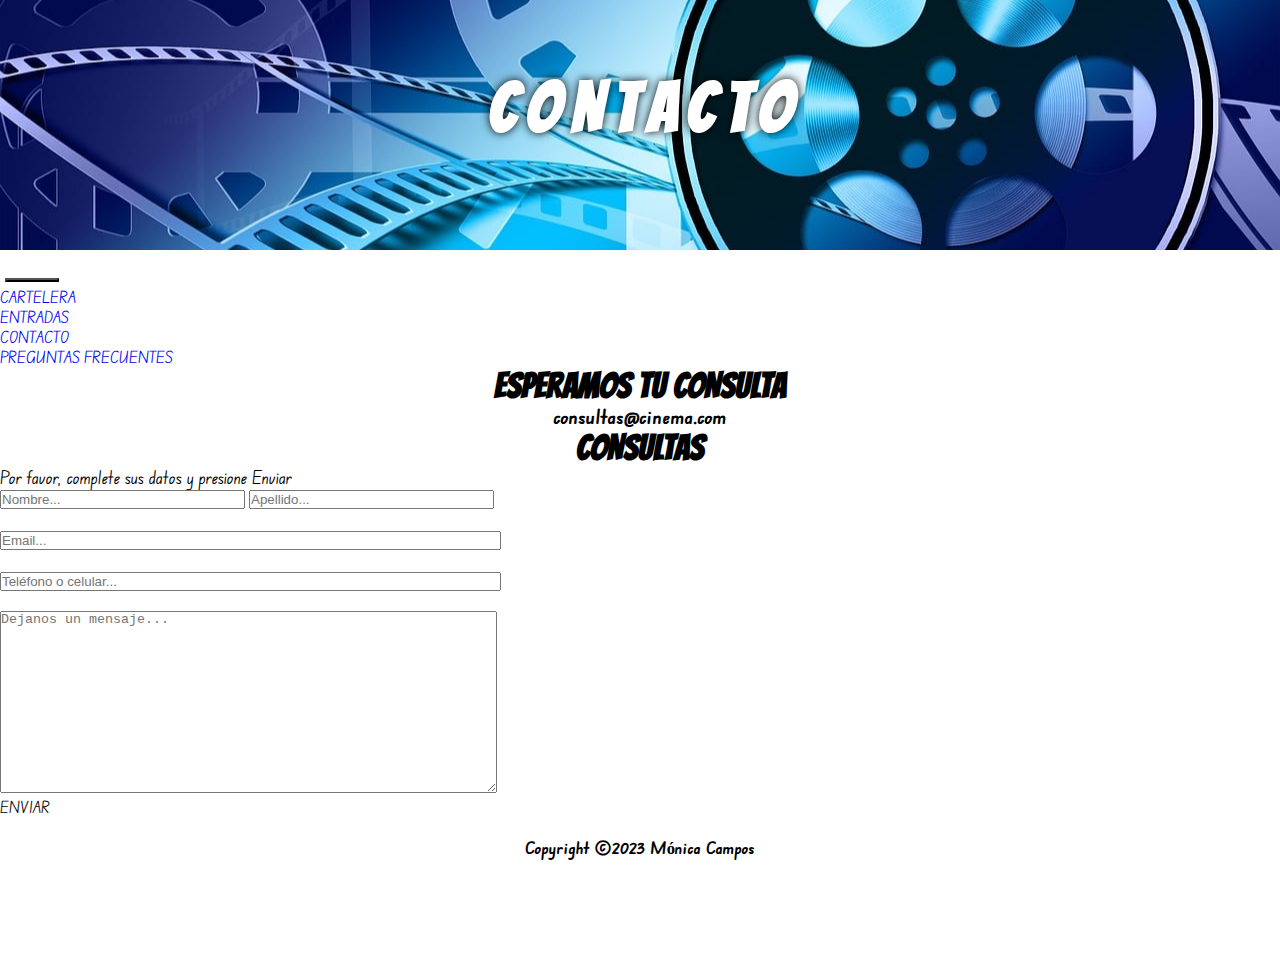
==== pages/contacto.html @ 8d7c49da "Tercera versión" ====
<!DOCTYPE html>
<html lang="es">

<head>
    <meta charset="UTF-8" />
    <meta http-equiv="X-UA-Compatible" content="IE=edge" />
    <meta name="viewport" content="width=device-width, initial-scale=1.0" />
    <link rel="shortcut icon" href="../asset/img/favicon.ico" type="image/x-icon" />
    <link rel="stylesheet" href="https://cdnjs.cloudflare.com/ajax/libs/font-awesome/6.3.0/css/all.min.css"
        integrity="sha512-SzlrxWUlpfuzQ+pcUCosxcglQRNAq/DZjVsC0lE40xsADsfeQoEypE+enwcOiGjk/bSuGGKHEyjSoQ1zVisanQ=="
        crossorigin="anonymous" referrerpolicy="no-referrer" />
    <link rel="stylesheet" href="https://cdn.jsdelivr.net/npm/bootstrap@4.6.2/dist/css/bootstrap.min.css"
        integrity="sha384-xOolHFLEh07PJGoPkLv1IbcEPTNtaed2xpHsD9ESMhqIYd0nLMwNLD69Npy4HI+N" crossorigin="anonymous" />
    <link rel="stylesheet" href="../css/style.css" />
    <title>CINEMA</title>
</head>

<body>
    <header>
        <div class="jumbotrom portada" id="goTop">
            <h1>CONTACTO</h1>
        </div>
    </header>
    <main>
        <nav class="navbar navbar-expand-md bg-dark navbar-dark">
            <a class="navbar-brand" href="../pages/login.html" data-toggle="popover" data-trigger="focus" title="Login"
                data-content="Ingresa con tu usuario para adquirir la entrada"><i class="fa-solid fa-user"></i></a>
            <button class="navbar-toggler" type="button" data-toggle="collapse" data-target="#collapsibleNavbar">
                <span class="navbar-toggler-icon"></span>
            </button>
            <div class="collapse navbar-collapse" id="collapsibleNavbar">
                <ul class="navbar-nav">
                    <li class="nav-item">
                        <a class="nav-link" href="../index.html">Cartelera</a>
                    </li>
                    <li class="nav-item">
                        <a class="nav-link" href="../pages/entradas.html">Entradas</a>
                    </li>
                    <li class="nav-item">
                        <a class="nav-link disabled" href="../pages/contacto.html">Contacto</a>
                    </li>
                    <li class="nav-item">
                        <a class="nav-link" href="../pages/preguntas.html">Preguntas frecuentes</a>
                    </li>
                </ul>
            </div>
        </nav>
        <div class="container justify-content-center">
            <div class="row">
                <div class="col-12">
                    <div class="card">
                        <h2>ESPERAMOS TU CONSULTA</h2>
                        <i class="fa-sharp fa-regular fa-envelope"></i>
                        <h4><strong>consultas@cinema.com</strong></h4>
                        <div class="card-header">
                            <h2>CONSULTAS</h2>
                            <p>Por favor, complete sus datos y presione Enviar</p>
                        </div>
                        <div class="card-body">
                            <form>
                                <input name="nombre" size="28" type="text" PlaceHolder="Nombre..." />
                                <input name="apellido" size="28" type="text" PlaceHolder="Apellido..." /><br><br>
                                <input name="email" size="60" type="text" PlaceHolder="Email..." /><br><br>
                                <input name="celular" size="60" type="text" PlaceHolder="Teléfono o celular..." /><br><br>
                                <textarea name="mensaje" rows="12" cols="60" PlaceHolder="Dejanos un mensaje..."></textarea>
                            </form>
                        </div>
                        <div class="card-footer">
                            <a class="btn btn-dark">ENVIAR</a>
                        </div>
                    </div>
                </div>
            </div>
        </div>
    </main>

    <!--inicio footer-->
    <footer class="container-fluid bg-dark text-light">
        <div class="row">
            <div class="col-12">
                <a href="https://www.facebook.com/" target="_blank">
                    <i class="fa-brands fa-facebook"></i>
                </a>
                <a href="https://www.instagram.com/" target="_blank">
                    <i class="fa-brands fa-instagram"></i>
                </a>
                <a href="https://www.tiktok.com/es/" target="_blank">
                    <i class="fa-brands fa-tiktok"></i>
                </a>
                <a href="https://twitter.com/?lang=es" target="_blank">
                    <i class="fa-brands fa-twitter"></i>
                </a>
            </div>
        </div>
        <div class="col-12">
            <h5>Copyright ©2023 Mónica Campos</h5>
        </div>
        </div>
        </div>
        <div class="container justify-content-center">
            <div class="row">
                <div class="col-12">
                    <a href="#goTop" class="imgGoTop">
                        <i class="fa-solid fa-chevron-up"></i>
                    </a>
                </div>
            </div>
        </div>
    </footer>
    <!--fin footer-->
    <script src="https://cdn.jsdelivr.net/npm/jquery@3.5.1/dist/jquery.slim.min.js"
        integrity="sha384-DfXdz2htPH0lsSSs5nCTpuj/zy4C+OGpamoFVy38MVBnE+IbbVYUew+OrCXaRkfj" crossorigin="anonymous">
    </script>
    <script src="https://cdn.jsdelivr.net/npm/popper.js@1.16.1/dist/umd/popper.min.js"
        integrity="sha384-9/reFTGAW83EW2RDu2S0VKaIzap3H66lZH81PoYlFhbGU+6BZp6G7niu735Sk7lN" crossorigin="anonymous">
    </script>
    <script src="https://cdn.jsdelivr.net/npm/bootstrap@4.6.2/dist/js/bootstrap.min.js"
        integrity="sha384-+sLIOodYLS7CIrQpBjl+C7nPvqq+FbNUBDunl/OZv93DB7Ln/533i8e/mZXLi/P+" crossorigin="anonymous">
    </script>
    <script src="./js/peliculas.js"></script>
</body>

</html>
---- css/style.css ----
* {
    margin: 0;
    padding: 0;
    box-sizing: border-box;
}

@font-face {
    font-family: "Bangers";
    src: url("../asset/fonts/Bangers-Regular.ttf");
}
@font-face {
    font-family: "Cookie";
    src: url("../asset/fonts/Cookie-Regular.ttf");
}
@font-face {
    font-family: "Edu";
    src: url("../asset/fonts/EduNSWACTFoundation-VariableFont_wght.ttf");
}


/* Estilos generales */
body {
    font-family: "Edu";
    margin: 0;
    padding: 0;
}

h1 {
    font-family: "Bangers";
    font-size: 70px;
    text-transform: uppercase;
    letter-spacing: 10px;
    text-align: center;
    padding-top: 60px;
}
h2 {
    font-family: "Bangers";
    font-size: 35px;
    text-transform: uppercase;
    text-align: center;
}
h3 {
    font-family: "Bangers";
    font-size: 20px;
    text-align: center;
    text-transform: uppercase;
}
h4 {
    font-family: "Edu";
    font-size: 20px;
    text-align: center;
}
p {
    font-family: "Edu";
    font-size: 18px;
}
img {
    align-self: center;
}
header {
    display: flex;
    justify-content: center;
    align-items: center;
    color: white;
}

button {
    font-family: "Edu";
    text-transform: uppercase;
    font-size: 12px;
    background-color: black;
    color: white;
    padding: 0 25px;
    margin: 5px;
}
button:hover {
    transform: scale(1.05);
    transition: all 0.9s;
    background-color: grey;
}

a {
    text-decoration: none;
}

a .btn {
    display: flex;
    justify-content: center;
}

nav a {
    text-transform: uppercase;
}
nav a:hover {
    transform: scale(1.02);
    transition: all 0.5s;
}
nav a img:hover {
    transform: scale(1.1);
    transition: all 0.5s;
}
.navbar-brand:hover {
    color: white;
    transform: scale(1.05);
    transition: all 0.5s;
}

.media img{
    width: 90px;
    height: 150px;
}
.media .media-body h4 {
    text-align: left;
}
.media .media-body h2 {
    text-align: left;
}
.media .media-body h3 {
    text-align: left;
}


.card-body ul li {
    text-decoration: none;
    text-align: center;
}
footer {
    color: #000;
    text-align: center;
    font-size: 20px;
    height: 150px;
    padding-top: 20px;
}

footer i {
    font-size: 30px;
    color: grey;
    letter-spacing: 30px;
}

footer i:hover {
    color: white;
    transform: scale(1.05);
    transition: all 0.9s;
}
i {
    font-size: 30px;
    color: grey;
    letter-spacing: 30px;
}
i:hover {
    color: black;
    transform: scale(1.05);
    transition: all 0.9s;
}

.imgGoTop {
    font-size: 40px;
    color: black;
    position: fixed;
    bottom: 10px;
    /* right: 500px; */
    width: 30px;
    height: 30px;
}

.portada {
    background-color: grey;
    background-image: url("../asset/img/banner.jpg");
    background-repeat: no-repeat; 
    background-size: cover;
    background-position: center;
    width: 100%;
    height: 250px;
    padding: 10px 0 5px 10px;
    color: white;
    text-shadow: 0 0 10px black; 
}
.sinopsis {
    background-color: grey;
    background-image: url("../asset/img/banner.jpg");
    background-repeat: no-repeat; 
    background-size: cover;
    background-position: center;
    width: 100%;
    height: 250px;
    padding: 10px 0 5px 10px;
    color: white;
    text-shadow: 0 0 10px black; 
    margin-top: 10px;

}
.card img {
    width: 240px;
    height: 320px;
}

iframe {
    align-self: center;
    width: 100%;
    height: 550px;
}

.container-fluid .row .col-12 {
    padding: 0px;
}

/* Formulario de búsqueda */
.busqueda-form {
    display: flex;
    justify-content: center;
    margin: 20px;
}

.busqueda-form input[type="text"] {
    width: 300px;
    padding: 10px;
    border: none;
    border-radius: 5px;
    box-shadow: 0 0 10px rgba(0, 0, 0, 0.1);
}

.busqueda-form button {
    margin-left: 10px;
    padding: 10px;
    border: none;
    border-radius: 5px;
    background-color: #333;
    color: white;
}

.card p {
    align-self: center;
}

.card i {
    align-self: center;
}
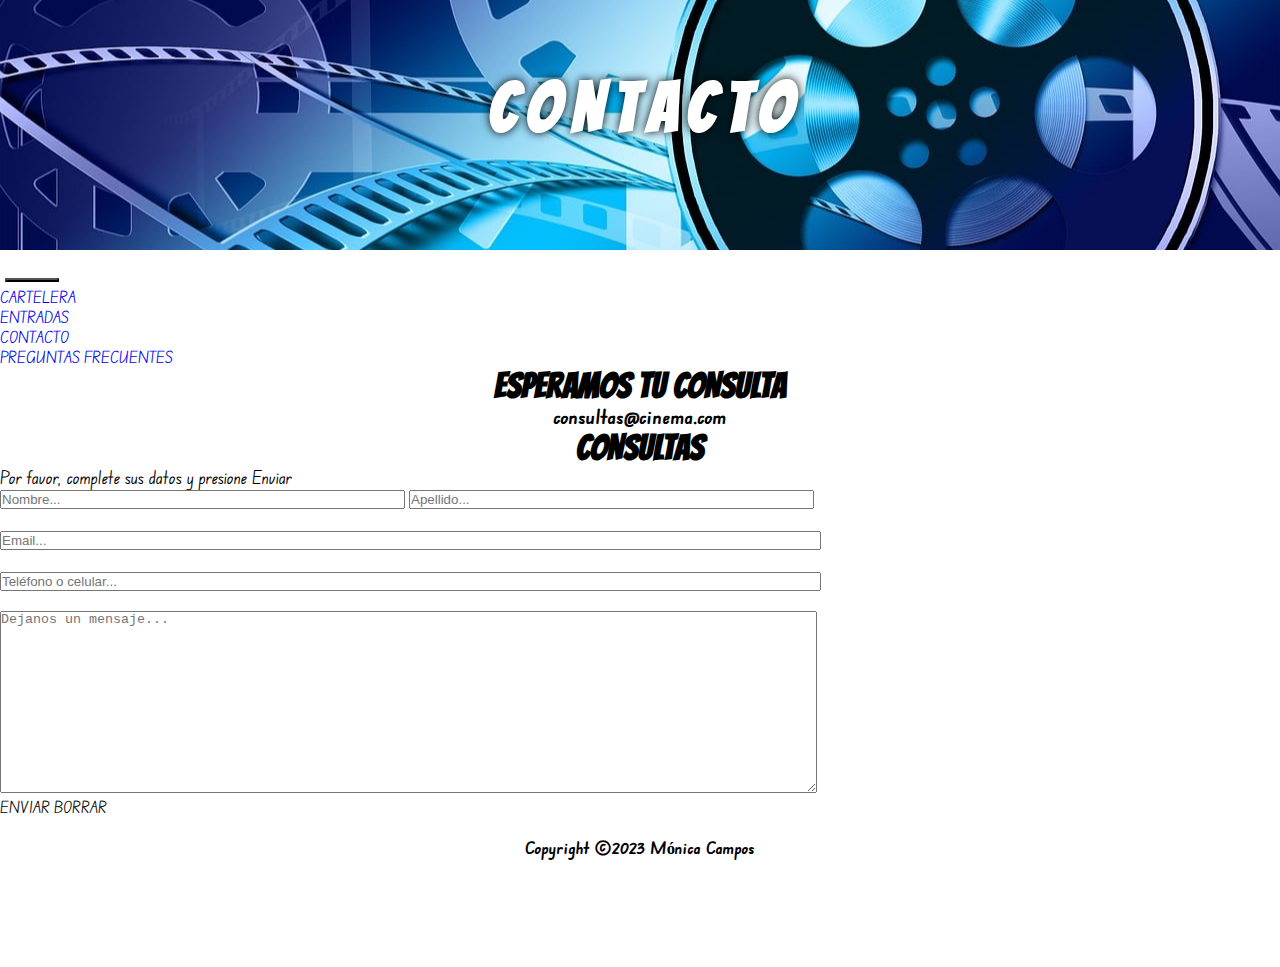
==== commit cdcf7b42: "Quinta versión, estetica" ====
--- a/pages/contacto.html
+++ b/pages/contacto.html
@@ -5,7 +5,7 @@
     <meta charset="UTF-8" />
     <meta http-equiv="X-UA-Compatible" content="IE=edge" />
     <meta name="viewport" content="width=device-width, initial-scale=1.0" />
-    <link rel="shortcut icon" href="../asset/img/favicon.ico" type="image/x-icon" />
+    <link rel="shortcut icon" href="../asset/img/favicon.png" type="image/x-icon" />
     <link rel="stylesheet" href="https://cdnjs.cloudflare.com/ajax/libs/font-awesome/6.3.0/css/all.min.css"
         integrity="sha512-SzlrxWUlpfuzQ+pcUCosxcglQRNAq/DZjVsC0lE40xsADsfeQoEypE+enwcOiGjk/bSuGGKHEyjSoQ1zVisanQ=="
         crossorigin="anonymous" referrerpolicy="no-referrer" />
@@ -58,15 +58,16 @@
                         </div>
                         <div class="card-body">
                             <form>
-                                <input name="nombre" size="28" type="text" PlaceHolder="Nombre..." />
-                                <input name="apellido" size="28" type="text" PlaceHolder="Apellido..." /><br><br>
-                                <input name="email" size="60" type="text" PlaceHolder="Email..." /><br><br>
-                                <input name="celular" size="60" type="text" PlaceHolder="Teléfono o celular..." /><br><br>
-                                <textarea name="mensaje" rows="12" cols="60" PlaceHolder="Dejanos un mensaje..."></textarea>
+                                <input name="nombre" size="48" type="text" PlaceHolder="Nombre..." />
+                                <input name="apellido" size="48" type="text" PlaceHolder="Apellido..." /><br><br>
+                                <input name="email" size="100" type="text" PlaceHolder="Email..." /><br><br>
+                                <input name="celular" size="100" type="text" PlaceHolder="Teléfono o celular..." /><br><br>
+                                <textarea name="mensaje" rows="12" cols="100" PlaceHolder="Dejanos un mensaje..."></textarea>
                             </form>
                         </div>
                         <div class="card-footer">
                             <a class="btn btn-dark">ENVIAR</a>
+                            <a class="btn btn-dark">BORRAR</a>
                         </div>
                     </div>
                 </div>
--- a/css/style.css
+++ b/css/style.css
@@ -235,4 +235,11 @@
 
 .card i {
     align-self: center;
+}
+
+.ticket {
+    display: flex;
+    flex-direction: column; 
+    align-items: center;
+    padding: 5px 0;
 }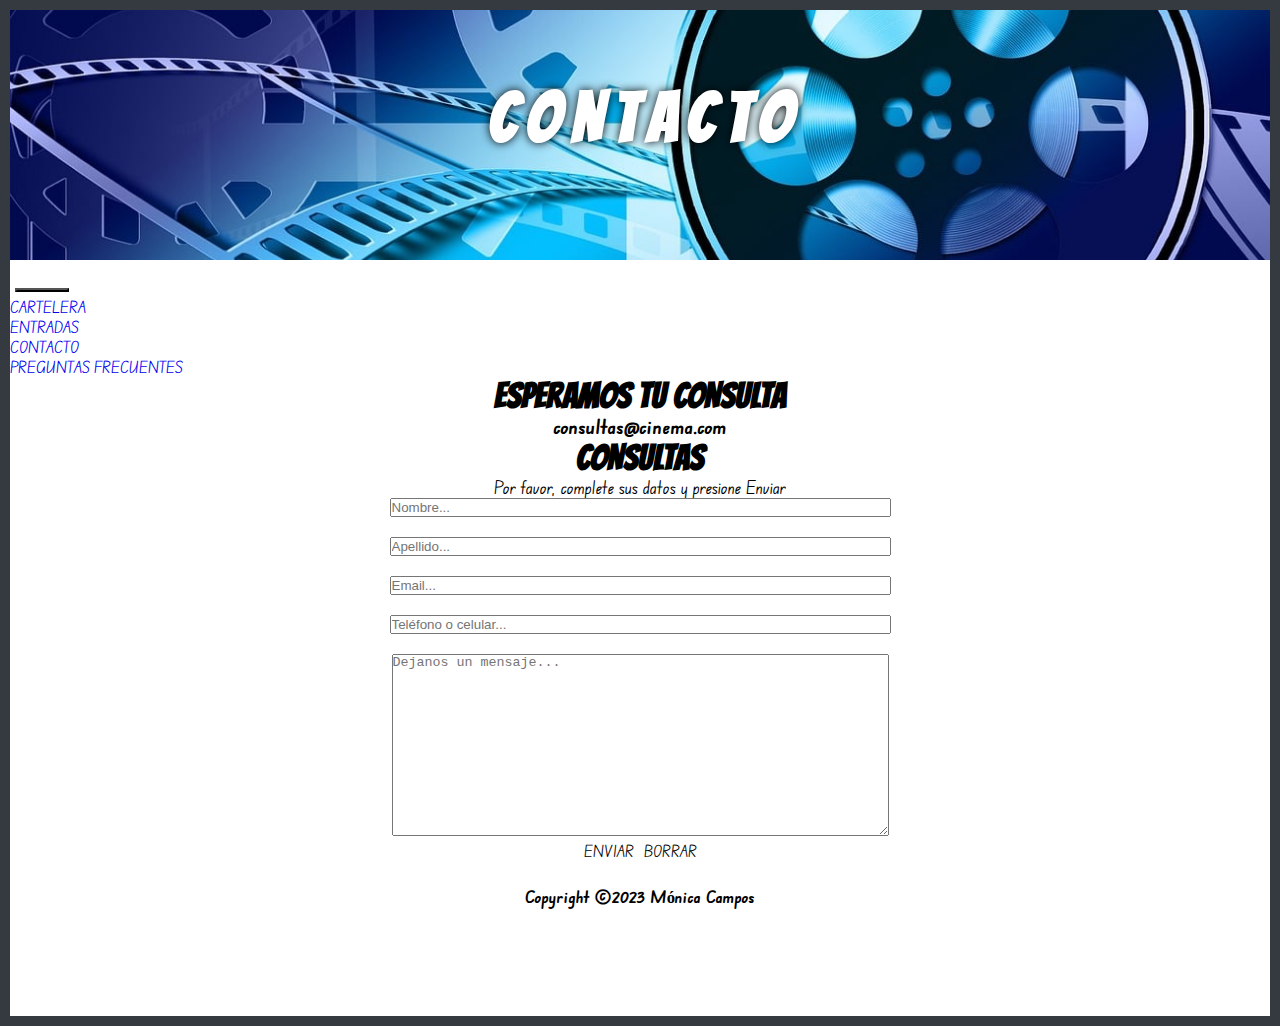
==== commit 76435ff7: "Versión final, con responsive design" ====
--- a/pages/contacto.html
+++ b/pages/contacto.html
@@ -54,15 +54,15 @@
                         <h4><strong>consultas@cinema.com</strong></h4>
                         <div class="card-header">
                             <h2>CONSULTAS</h2>
-                            <p>Por favor, complete sus datos y presione Enviar</p>
                         </div>
                         <div class="card-body">
                             <form>
-                                <input name="nombre" size="48" type="text" PlaceHolder="Nombre..." />
-                                <input name="apellido" size="48" type="text" PlaceHolder="Apellido..." /><br><br>
-                                <input name="email" size="100" type="text" PlaceHolder="Email..." /><br><br>
-                                <input name="celular" size="100" type="text" PlaceHolder="Teléfono o celular..." /><br><br>
-                                <textarea name="mensaje" rows="12" cols="100" PlaceHolder="Dejanos un mensaje..."></textarea>
+                                <p>Por favor, complete sus datos y presione Enviar</p>
+                                <input name="nombre" size="60" type="text" PlaceHolder="Nombre..." /><br>
+                                <input name="apellido" size="60" type="text" PlaceHolder="Apellido..." /><br>
+                                <input name="email" size="60" type="text" PlaceHolder="Email..." /><br>
+                                <input name="celular" size="60" type="text" PlaceHolder="Teléfono o celular..." /><br>
+                                <textarea name="mensaje" rows="12" cols="60" PlaceHolder="Dejanos un mensaje..."></textarea>
                             </form>
                         </div>
                         <div class="card-footer">
--- a/css/style.css
+++ b/css/style.css
@@ -9,10 +9,6 @@
     src: url("../asset/fonts/Bangers-Regular.ttf");
 }
 @font-face {
-    font-family: "Cookie";
-    src: url("../asset/fonts/Cookie-Regular.ttf");
-}
-@font-face {
     font-family: "Edu";
     src: url("../asset/fonts/EduNSWACTFoundation-VariableFont_wght.ttf");
 }
@@ -24,6 +20,10 @@
     margin: 0;
     padding: 0;
 }
+html {
+    border: 10px solid #343a40;
+    scroll-behavior: smooth;
+}
 
 h1 {
     font-family: "Bangers";
@@ -54,9 +54,11 @@
     font-family: "Edu";
     font-size: 18px;
 }
+
 img {
     align-self: center;
 }
+
 header {
     display: flex;
     justify-content: center;
@@ -73,6 +75,7 @@
     padding: 0 25px;
     margin: 5px;
 }
+
 button:hover {
     transform: scale(1.05);
     transition: all 0.9s;
@@ -91,39 +94,23 @@
 nav a {
     text-transform: uppercase;
 }
+
 nav a:hover {
     transform: scale(1.02);
     transition: all 0.5s;
 }
+
 nav a img:hover {
     transform: scale(1.1);
     transition: all 0.5s;
 }
+
 .navbar-brand:hover {
     color: white;
     transform: scale(1.05);
     transition: all 0.5s;
 }
 
-.media img{
-    width: 90px;
-    height: 150px;
-}
-.media .media-body h4 {
-    text-align: left;
-}
-.media .media-body h2 {
-    text-align: left;
-}
-.media .media-body h3 {
-    text-align: left;
-}
-
-
-.card-body ul li {
-    text-decoration: none;
-    text-align: center;
-}
 footer {
     color: #000;
     text-align: center;
@@ -143,11 +130,13 @@
     transform: scale(1.05);
     transition: all 0.9s;
 }
+
 i {
     font-size: 30px;
     color: grey;
     letter-spacing: 30px;
 }
+
 i:hover {
     color: black;
     transform: scale(1.05);
@@ -159,7 +148,6 @@
     color: black;
     position: fixed;
     bottom: 10px;
-    /* right: 500px; */
     width: 30px;
     height: 30px;
 }
@@ -167,68 +155,47 @@
 .portada {
     background-color: grey;
     background-image: url("../asset/img/banner.jpg");
-    background-repeat: no-repeat; 
+    background-repeat: no-repeat;
     background-size: cover;
     background-position: center;
     width: 100%;
     height: 250px;
     padding: 10px 0 5px 10px;
     color: white;
-    text-shadow: 0 0 10px black; 
-}
+    text-shadow: 0 0 10px black;
+}
+
 .sinopsis {
     background-color: grey;
     background-image: url("../asset/img/banner.jpg");
-    background-repeat: no-repeat; 
+    background-repeat: no-repeat;
     background-size: cover;
     background-position: center;
     width: 100%;
     height: 250px;
     padding: 10px 0 5px 10px;
     color: white;
-    text-shadow: 0 0 10px black; 
+    text-shadow: 0 0 10px black;
     margin-top: 10px;
 
 }
+
+iframe {
+    align-self: center;
+    width: 100%;
+    height: 550px;
+    margin: 10px;
+}
+
+.container-fluid .row .col-12 {
+    padding: 0px;
+}
+
 .card img {
     width: 240px;
     height: 320px;
 }
 
-iframe {
-    align-self: center;
-    width: 100%;
-    height: 550px;
-}
-
-.container-fluid .row .col-12 {
-    padding: 0px;
-}
-
-/* Formulario de búsqueda */
-.busqueda-form {
-    display: flex;
-    justify-content: center;
-    margin: 20px;
-}
-
-.busqueda-form input[type="text"] {
-    width: 300px;
-    padding: 10px;
-    border: none;
-    border-radius: 5px;
-    box-shadow: 0 0 10px rgba(0, 0, 0, 0.1);
-}
-
-.busqueda-form button {
-    margin-left: 10px;
-    padding: 10px;
-    border: none;
-    border-radius: 5px;
-    background-color: #333;
-    color: white;
-}
-
 .card p {
     align-self: center;
 }
@@ -237,9 +204,58 @@
     align-self: center;
 }
 
+.card-footer {
+    display: flex;
+    flex-direction: row;
+    justify-content: center;
+}
+.card-footer a {
+    margin: 5px;
+}
+.card-body {
+    display: flex;
+    flex-direction: column;
+    justify-content: center;
+}
+.card-body a {
+    margin: 5px;
+}
+
+.card-body ul li {
+    text-decoration: none;
+    text-align: center;
+}
+
+.media img {
+    width: 90px;
+    height: 150px;
+}
+.media .media-body h4 {
+    text-align: left;
+}
+.media .media-body h2 {
+    text-align: left;
+}
+.media .media-body h3 {
+    text-align: left;
+}
+
 .ticket {
     display: flex;
-    flex-direction: column; 
+    flex-direction: column;
     align-items: center;
     padding: 5px 0;
+}
+
+form {
+    display: flex;
+    flex-direction: column;
+    align-items: center;
+}
+
+@media only screen and (max-width: 768px) {
+    .ticket img {
+        width: 300px;
+        height: 110px;
+    }
 }